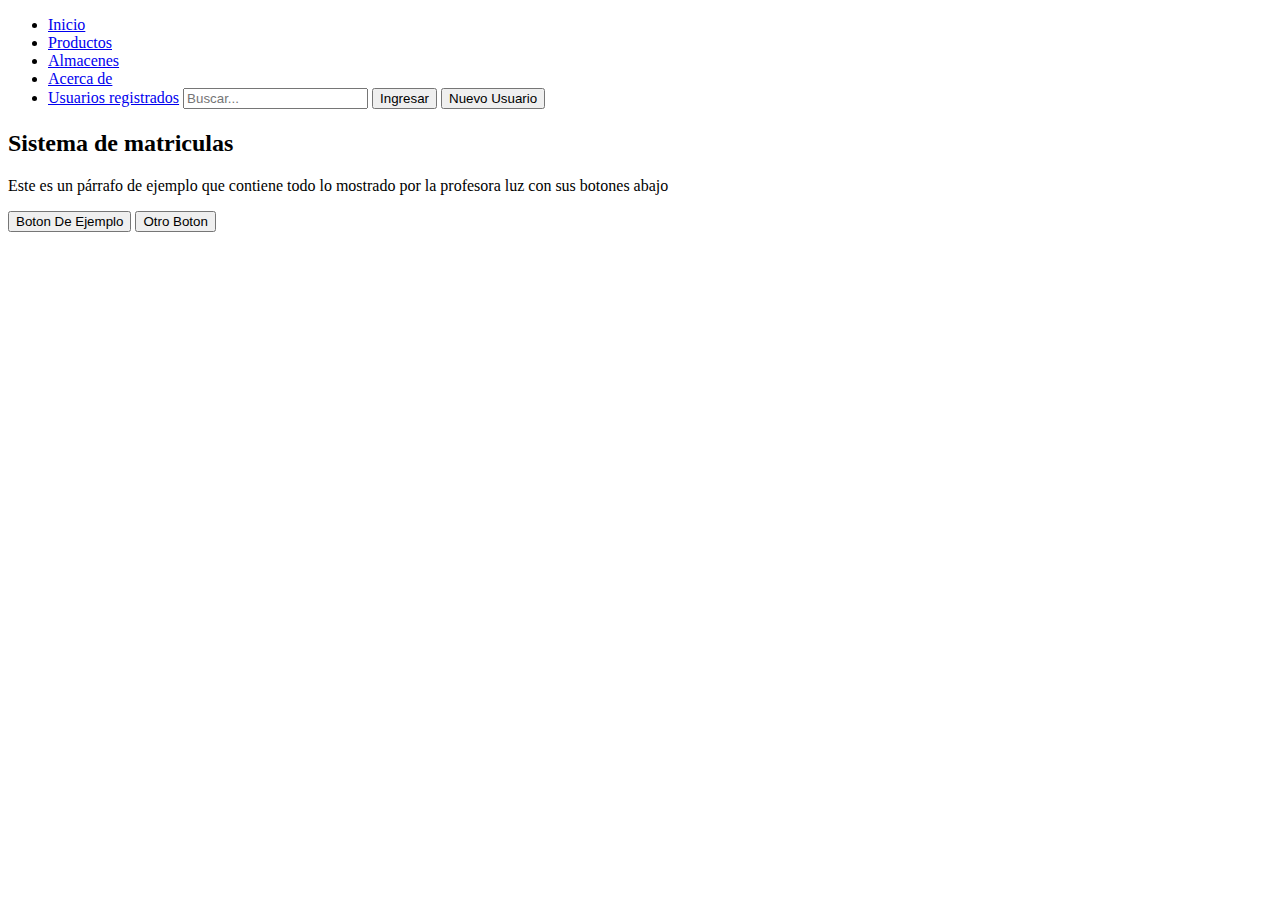
==== index.html @ ff7846fc "Estilos para modo dark" ====
<!DOCTYPE html>
<html lang="en">
  <head>
    <meta charset="UTF-8" />
    <meta name="viewport" content="width=device-width, initial-scale=1.0" />
    <title>Inicio</title>
    <link href="assets/css/estilos.css" rel="stylesheet" type="text/css" />
  </head>

  <body>
    <header>
      <nav>
        <ul>
          <li><a href="#" class="activo">Inicio</a></li>
          <li><a href="pages/producto.html">Productos</a></li>
          <li><a href="pages/almacen.html">Almacenes</a></li>
          <li><a href="pages/acerca.html">Acerca de</a></li>
          <li class="derecha">
            <a href="pages/sesion.html">Usuarios registrados</a>
        
        
        
        <input type="text" placeholder="Buscar...">
        <button>Ingresar</button>
        <button>Nuevo Usuario</button>
          </li>
        </ul>
      </nav>
    </header>

    <main>
      <div class="miJumbo">
        <h1></h1>
        <h2>Sistema de matriculas</h2>
        <p>Este es un párrafo de ejemplo que contiene 
          todo lo mostrado por la profesora luz con sus botones abajo</p>
        <button>Boton De Ejemplo</button>
        <button>Otro Boton</button>

      </div>
    </main>
  </body>
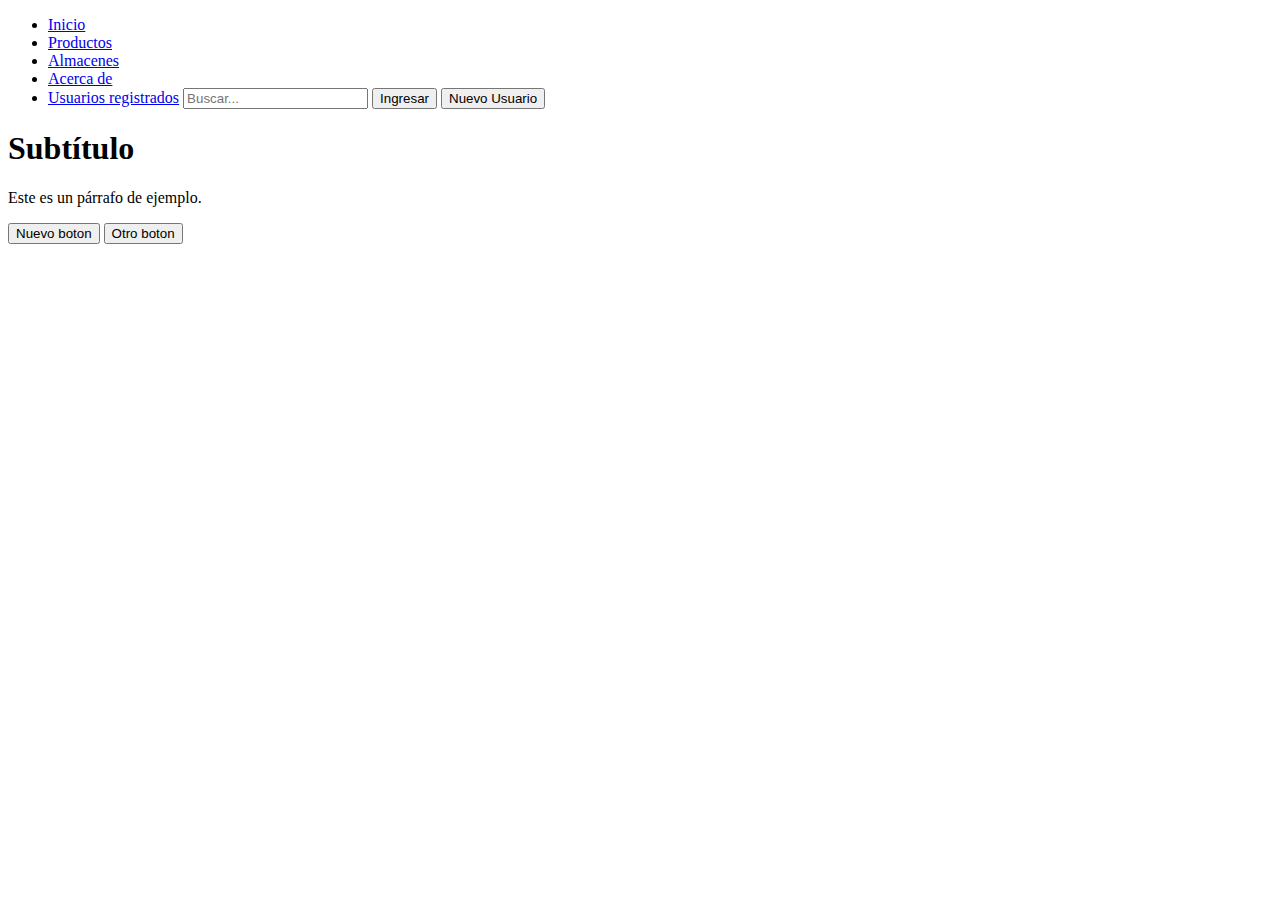
==== commit d795e196: "agrega cambios a indexk" ====
--- a/index.html
+++ b/index.html
@@ -17,12 +17,10 @@
           <li><a href="pages/acerca.html">Acerca de</a></li>
           <li class="derecha">
             <a href="pages/sesion.html">Usuarios registrados</a>
-        
-        
-        
-        <input type="text" placeholder="Buscar...">
-        <button>Ingresar</button>
-        <button>Nuevo Usuario</button>
+
+            <input type="text" placeholder="Buscar...">
+            <button>Ingresar</button>
+            <button>Nuevo Usuario</button>
           </li>
         </ul>
       </nav>
@@ -30,13 +28,10 @@
 
     <main>
       <div class="miJumbo">
-        <h1></h1>
-        <h2>Sistema de matriculas</h2>
-        <p>Este es un párrafo de ejemplo que contiene 
-          todo lo mostrado por la profesora luz con sus botones abajo</p>
-        <button>Boton De Ejemplo</button>
-        <button>Otro Boton</button>
-
+      <h1>Subtítulo</h1>
+      <p>Este es un párrafo de ejemplo.</p>
+      <button>Nuevo boton</button>
+      <button>Otro boton</button>
       </div>
     </main>
   </body>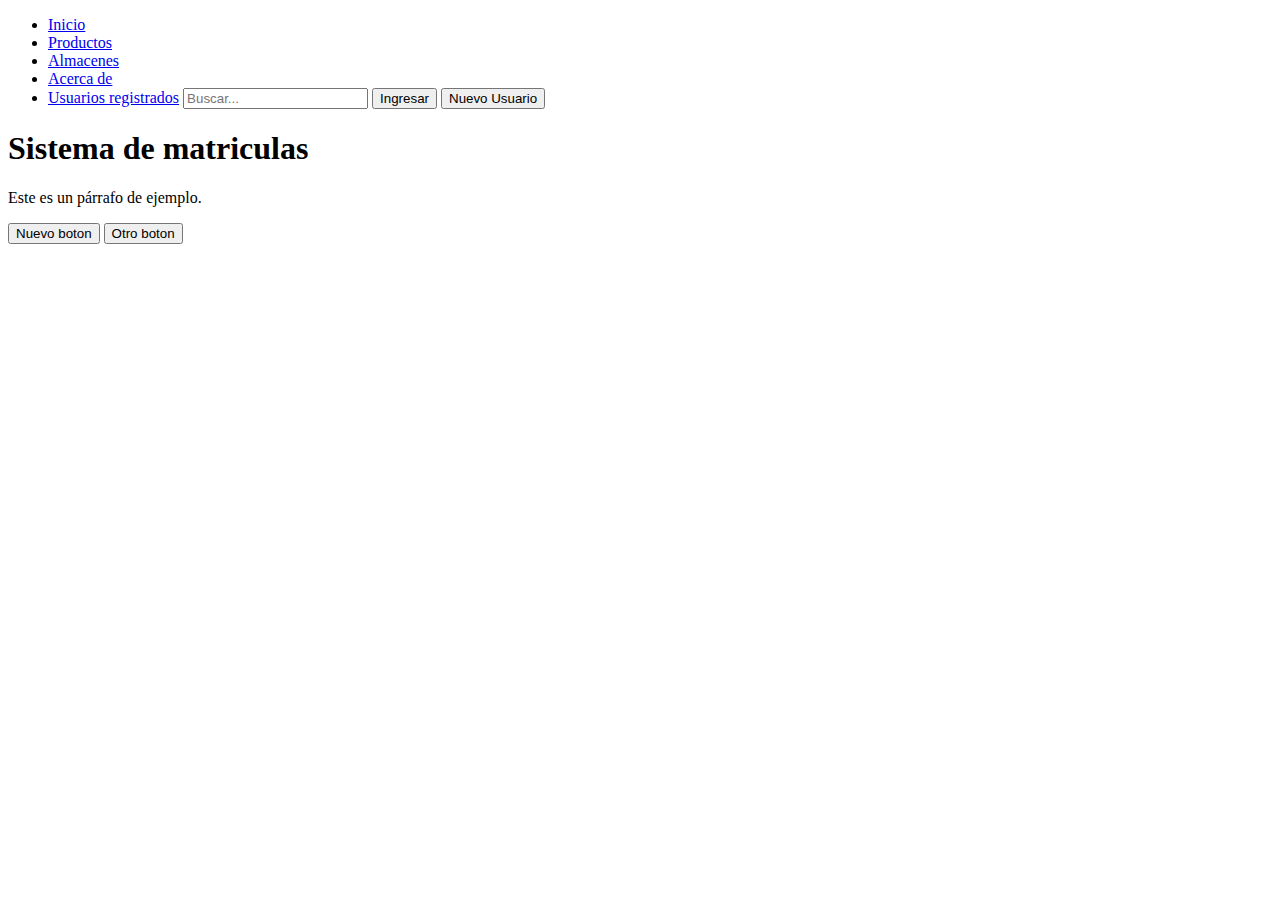
==== commit 502c0a34: "agrega cambios a index" ====
--- a/index.html
+++ b/index.html
@@ -28,7 +28,7 @@
 
     <main>
       <div class="miJumbo">
-      <h1>Subtítulo</h1>
+      <h1>Sistema de matriculas</h1>
       <p>Este es un párrafo de ejemplo.</p>
       <button>Nuevo boton</button>
       <button>Otro boton</button>
